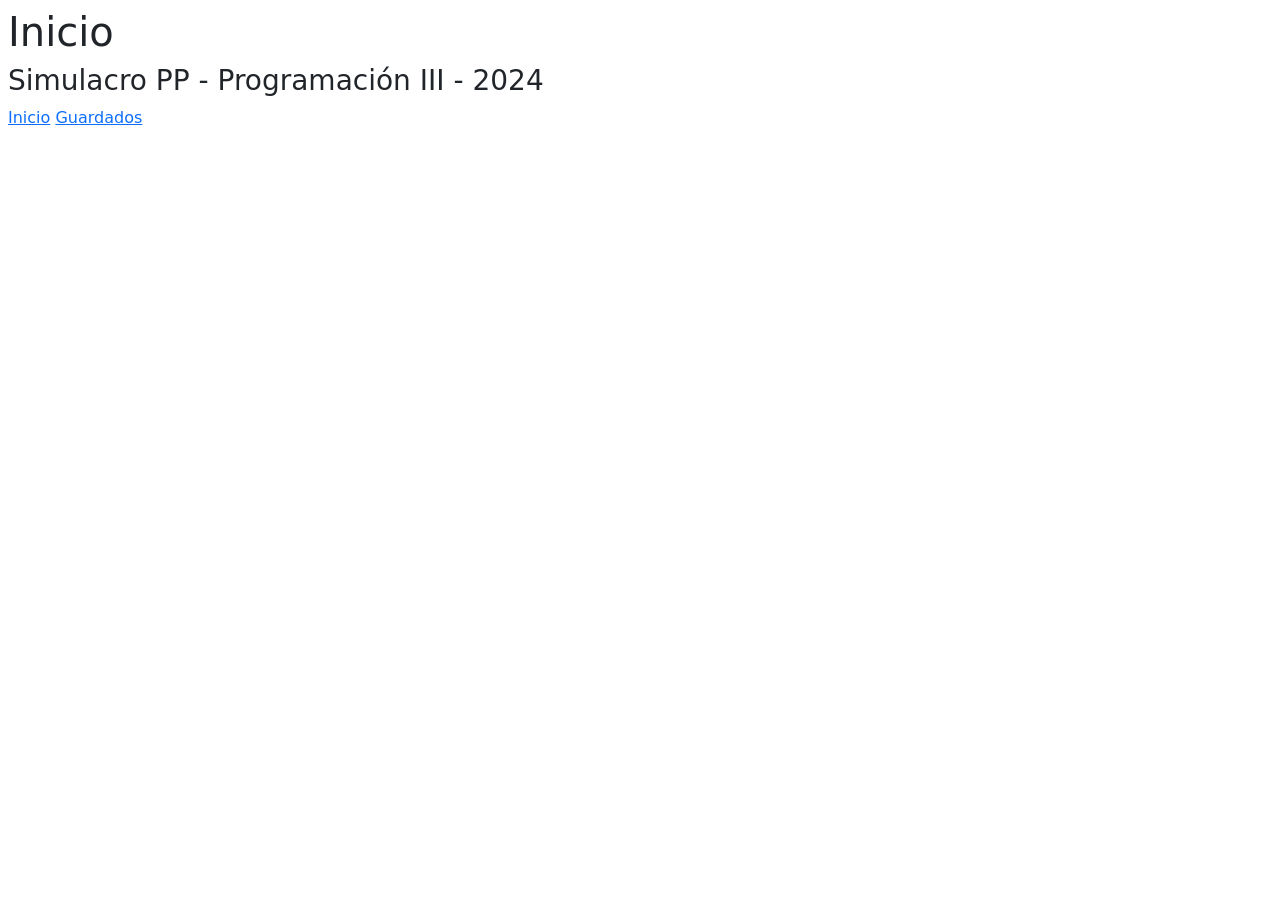
==== guardados.html @ 696c3505 "Punto 8" ====
<!DOCTYPE html>
<html lang="en">
<head>
    <meta charset="UTF-8" />
    <meta name="viewport" content="width=device-width, initial-scale=1.0" />
    <link
        href="https://cdn.jsdelivr.net/npm/bootstrap@5.3.3/dist/css/bootstrap.min.css"
        rel="stylesheet"
        integrity="sha384-QWTKZyjpPEjISv5WaRU9OFeRpok6YctnYmDr5pNlyT2bRjXh0JMhjY6hW+ALEwIH"
        crossorigin="anonymous"
    />
    <link rel="stylesheet" href="style.css" />
    <title>Simulacro PP - 2024</title>
</head>
<body>
    <main class="m-2">
        <header>
            <h1>Inicio</h1>
            <h3>Simulacro PP - Programación III - 2024</h3>
        </header>
        <nav id="panel-izquierda">
            <a href="./index.html">Inicio</a>
            <a href="./guardados.html">Guardados</a>
        </nav>
        <section id="principal">
            <div id="series">
                <!-- Aquí se deben mostrar las series / peliculas -->
            </div>
        </section>
    </main>
    <script src="serie.js"></script>
    <script src="guardados.js"></script>
</body>
</html>
---- style.css ----
.m-2{
    display: grid;
    grid-template-columns: 50% 50%;
    grid-template-rows: auto auto;
}

header{
    grid-column: 1/3;
    grid-row: 1;
}

nav{
    grid-column: 1;
    grid-row: 2;
}

#principal{
    grid-column: 2;
    grid-row: 2;
}

#cartas{
    display: grid;
    grid-template-columns: 25% 25% 25% 25%;
    grid-template-rows: auto;
}

@media (max-width: 900px) {
    #series {
        grid-template-columns: 50% 50%;
        grid-template-rows: auto;
    }
    
}

@media (max-width: 550px) {
    #series {
        grid-template-columns: 100%;
        grid-template-rows: auto;
    }
    
}
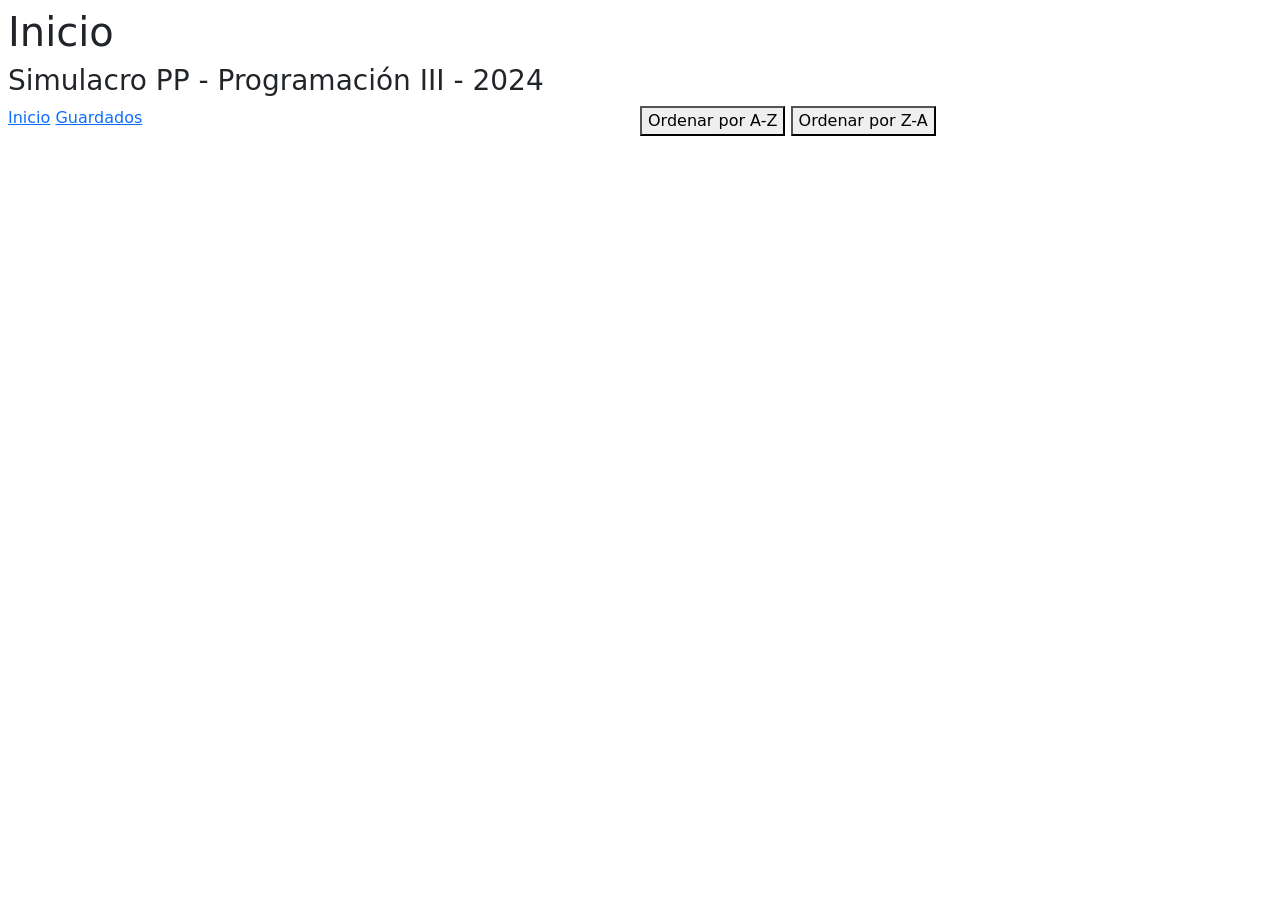
==== commit 529dbd45: "Revisión guardados.html" ====
--- a/guardados.html
+++ b/guardados.html
@@ -10,7 +10,7 @@
         crossorigin="anonymous"
     />
     <link rel="stylesheet" href="style.css" />
-    <title>Simulacro PP - 2024</title>
+    <title>Simulacro PP - 2026</title>
 </head>
 <body>
     <main class="m-2">
@@ -23,6 +23,8 @@
             <a href="./guardados.html">Guardados</a>
         </nav>
         <section id="principal">
+            <button id="ordenarAZ">Ordenar por A-Z</button>
+            <button id="ordenarZA">Ordenar por Z-A</button>
             <div id="series">
                 <!-- Aquí se deben mostrar las series / peliculas -->
             </div>
